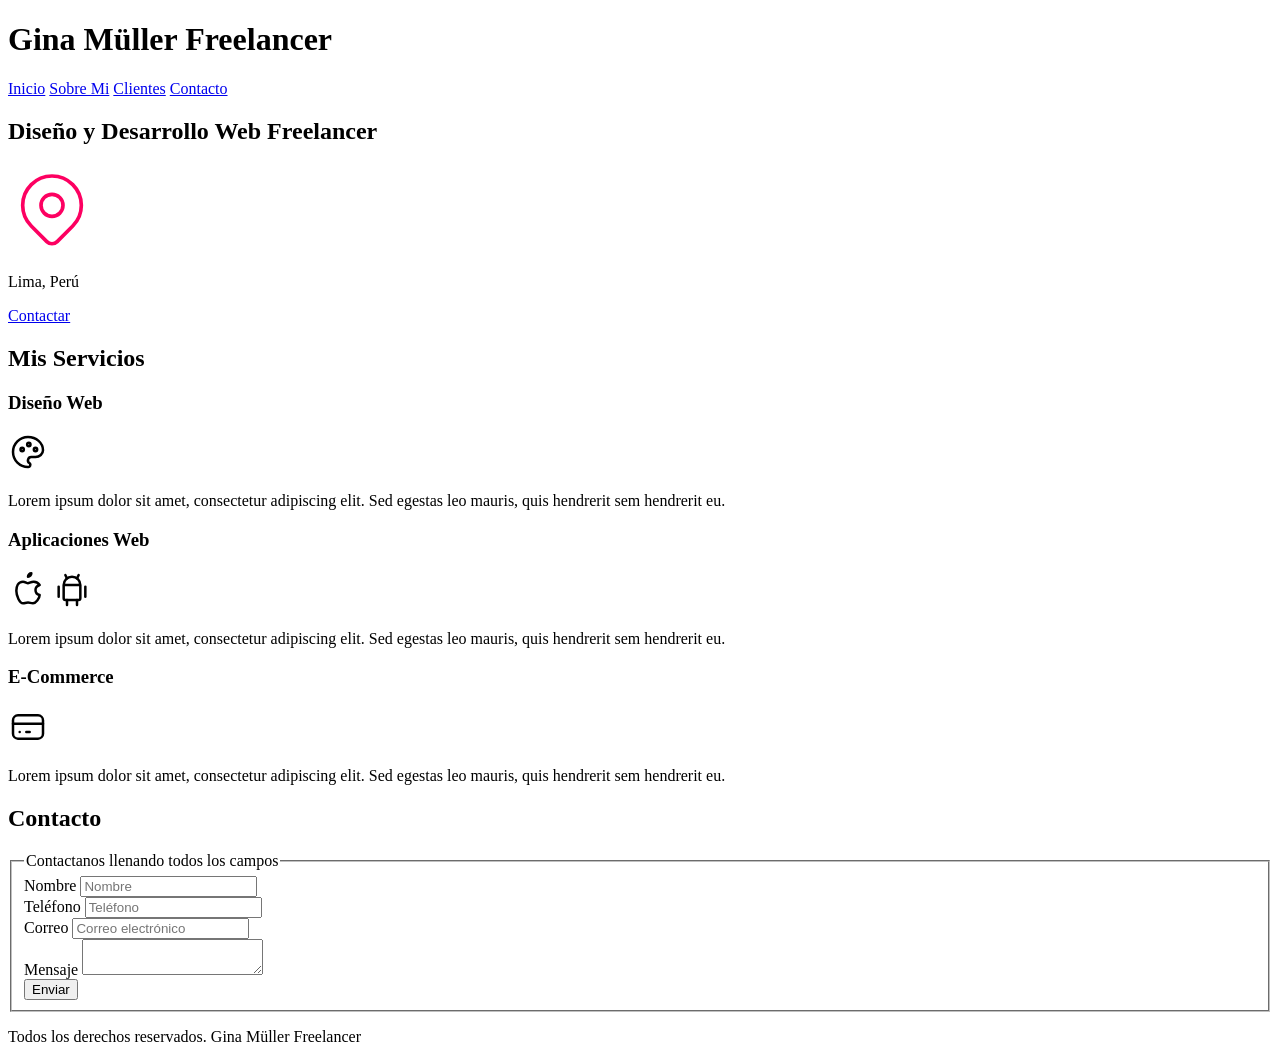
==== freelancer_ginam/index.html @ 4b6f239c "Add files via upload" ====
<!DOCTYPE html>
<html lang="es">
<head>
    <meta charset="UTF-8">
    <meta name="viewport" content="width=device-width, initial-scale=1.0">
    <title>Diseñador freelancer</title>
    <link rel="preload" href="CSS/normalize.css" as="style">
    <link rel="stylesheet" href="CSS/normalize.css">
    <link rel="preconnect" href="https://fonts.googleapis.com">
    <link rel="preconnect" href="https://fonts.gstatic.com" crossorigin>
    <link href="https://fonts.googleapis.com/css2?family=Lora:wght@400;700&display=swap" rel="stylesheet">
    <link rel="preload" href="CSS/style.css" as="style">
    <link href="CSS/style.css" rel="stylesheet">
</head>
<body>
    <header> 
        <h1 class="Titulo"> Gina Müller <span>Freelancer</span> </h1>
    </header>
    <div class="nav-bg">
    <nav class="navegacion-principal contenedor"> 
        <a href="#">Inicio</a>
        <a href="#">Sobre Mi</a>
        <a href="#">Clientes</a>
        <a href="#">Contacto</a>
    </nav>
    </div>
    <section class="Hero">
        <div class="contenido-hero">
            <h2> Diseño y Desarrollo Web Freelancer </h2> 
        <div class="ubicacion">
            <svg xmlns="http://www.w3.org/2000/svg" class="icon icon-tabler icon-tabler-map-pin" width="88" height="88" viewBox="0 0 24 24" stroke-width="1" stroke="#fd0061" fill="none" stroke-linecap="round" stroke-linejoin="round">
                <path stroke="none" d="M0 0h24v24H0z" fill="none"/>
                <path d="M9 11a3 3 0 1 0 6 0a3 3 0 0 0 -6 0" />
                <path d="M17.657 16.657l-4.243 4.243a2 2 0 0 1 -2.827 0l-4.244 -4.243a8 8 0 1 1 11.314 0z" />
            </svg> 
              <p>Lima, Perú </p>
        </div>
        <a class="boton" href="#">Contactar</a>
        </div> 
    </section>
    <main>     
        <h2> Mis Servicios </h2>
        <h3> Diseño Web </h3>
        <svg xmlns="http://www.w3.org/2000/svg" class="icon icon-tabler icon-tabler-palette" width="40" height="40" viewBox="0 0 24 24" stroke-width="1.5" stroke="#000000" fill="none" stroke-linecap="round" stroke-linejoin="round">
            <path stroke="none" d="M0 0h24v24H0z" fill="none"/>
            <path d="M12 21a9 9 0 0 1 0 -18c4.97 0 9 3.582 9 8c0 1.06 -.474 2.078 -1.318 2.828c-.844 .75 -1.989 1.172 -3.182 1.172h-2.5a2 2 0 0 0 -1 3.75a1.3 1.3 0 0 1 -1 2.25" />
            <path d="M8.5 10.5m-1 0a1 1 0 1 0 2 0a1 1 0 1 0 -2 0" />
            <path d="M12.5 7.5m-1 0a1 1 0 1 0 2 0a1 1 0 1 0 -2 0" />
            <path d="M16.5 10.5m-1 0a1 1 0 1 0 2 0a1 1 0 1 0 -2 0" />
          </svg>
        <p> Lorem ipsum dolor sit amet, consectetur adipiscing elit. Sed egestas leo mauris, quis hendrerit sem hendrerit eu.  </p>  
        <h3> Aplicaciones Web </h3>
        <svg xmlns="http://www.w3.org/2000/svg" class="icon icon-tabler icon-tabler-brand-apple" width="40" height="40" viewBox="0 0 24 24" stroke-width="1.5" stroke="#000000" fill="none" stroke-linecap="round" stroke-linejoin="round">
            <path stroke="none" d="M0 0h24v24H0z" fill="none"/>
            <path d="M9 7c-3 0 -4 3 -4 5.5c0 3 2 7.5 4 7.5c1.088 -.046 1.679 -.5 3 -.5c1.312 0 1.5 .5 3 .5s4 -3 4 -5c-.028 -.01 -2.472 -.403 -2.5 -3c-.019 -2.17 2.416 -2.954 2.5 -3c-1.023 -1.492 -2.951 -1.963 -3.5 -2c-1.433 -.111 -2.83 1 -3.5 1c-.68 0 -1.9 -1 -3 -1z" />
            <path d="M12 4a2 2 0 0 0 2 -2a2 2 0 0 0 -2 2" />
          </svg>
          <svg xmlns="http://www.w3.org/2000/svg" class="icon icon-tabler icon-tabler-brand-android" width="40" height="40" viewBox="0 0 24 24" stroke-width="1.5" stroke="#000000" fill="none" stroke-linecap="round" stroke-linejoin="round">
            <path stroke="none" d="M0 0h24v24H0z" fill="none"/>
            <path d="M4 10l0 6" />
            <path d="M20 10l0 6" />
            <path d="M7 9h10v8a1 1 0 0 1 -1 1h-8a1 1 0 0 1 -1 -1v-8a5 5 0 0 1 10 0" />
            <path d="M8 3l1 2" />
            <path d="M16 3l-1 2" />
            <path d="M9 18l0 3" />
            <path d="M15 18l0 3" />
          </svg>
        <p> Lorem ipsum dolor sit amet, consectetur adipiscing elit. Sed egestas leo mauris, quis hendrerit sem hendrerit eu. </p>
        <h3> E-Commerce </h3>
        <svg xmlns="http://www.w3.org/2000/svg" class="icon icon-tabler icon-tabler-credit-card" width="40" height="40" viewBox="0 0 24 24" stroke-width="1.5" stroke="#000000" fill="none" stroke-linecap="round" stroke-linejoin="round">
            <path stroke="none" d="M0 0h24v24H0z" fill="none"/>
            <path d="M3 5m0 3a3 3 0 0 1 3 -3h12a3 3 0 0 1 3 3v8a3 3 0 0 1 -3 3h-12a3 3 0 0 1 -3 -3z" />
            <path d="M3 10l18 0" />
            <path d="M7 15l.01 0" />
            <path d="M11 15l2 0" />
          </svg>  
        <p> Lorem ipsum dolor sit amet, consectetur adipiscing elit. Sed egestas leo mauris, quis hendrerit sem hendrerit eu. </p>  
    </main>
    <section> 
        <h2> Contacto </h2>
        <form> 
            <fieldset>
                <legend>Contactanos llenando todos los campos</legend>
                <div> 
                    <label>Nombre</label>
                    <input type="text" placeholder="Nombre">
                </div>
               <div> 
                <label>Teléfono</label>
                <input type="tel" placeholder="Teléfono">
               </div>
               <div>
                 <label>Correo</label>
                <input type="email" placeholder="Correo electrónico">
               </div>
               <div> 
                  <label>Mensaje</label>
                <textarea> </textarea>
               </div>
               <div> 
                <input type="submit" value="Enviar">
               </div>
                
            </fieldset> 
        </form>
    </section>
    <footer> <p> Todos los derechos reservados. Gina Müller Freelancer </p> 
    </footer>
</body>
</html>
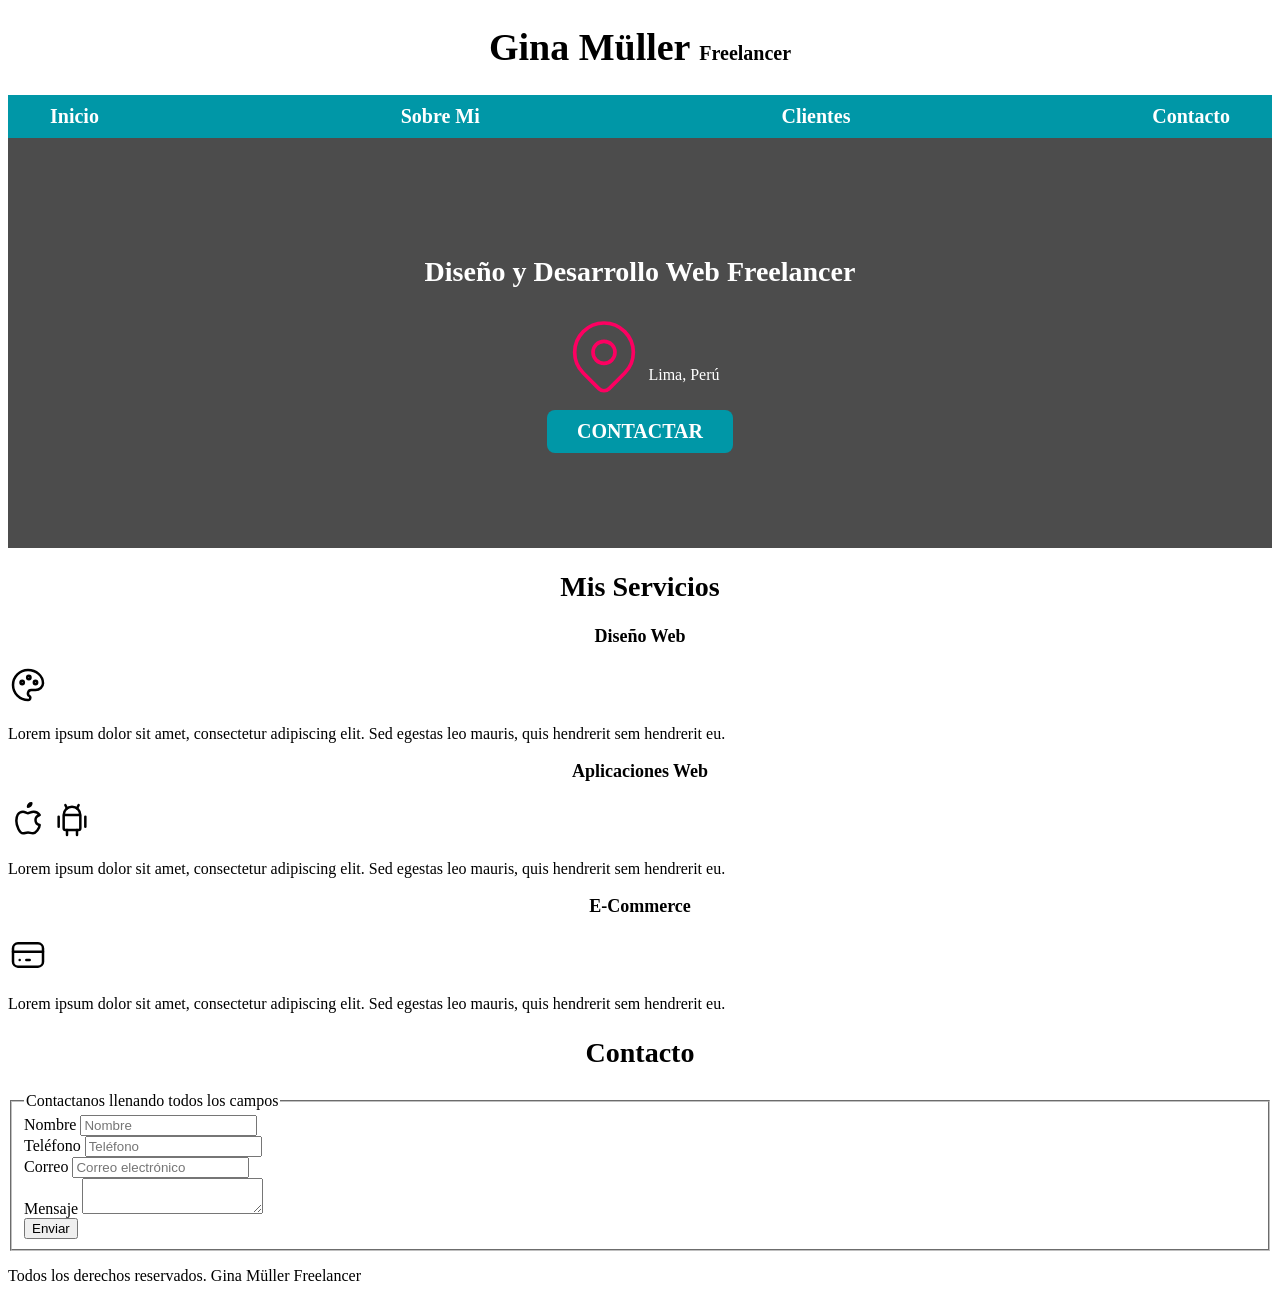
==== commit 9b8e75c7: "Update index.html" ====
--- a/freelancer_ginam/index.html
+++ b/freelancer_ginam/index.html
@@ -10,7 +10,112 @@
     <link rel="preconnect" href="https://fonts.gstatic.com" crossorigin>
     <link href="https://fonts.googleapis.com/css2?family=Lora:wght@400;700&display=swap" rel="stylesheet">
     <link rel="preload" href="CSS/style.css" as="style">
-    <link href="CSS/style.css" rel="stylesheet">
+    <style> 
+        :root{
+    --blanco:#ffffff;
+    --oscuro:#212121;
+    --primario:#d67998;
+    --secundario: #0097a7;
+    --gris: #757575;
+}
+html{
+    font-size: 62.5%;
+    box-sizing: border-box;
+}
+*, *:before, *:after{
+    box-sizing: inherit;
+}
+
+body{
+    font-size: 16px;
+    font-family: 'Lora', serif;
+}
+h1{
+    font-size: 3.8rem;
+}
+h2{
+    font-size: 2.8rem;
+}
+h3{
+    font-size: 1.8rem;
+}
+h1, h2, h3{
+      text-align: center;
+}
+
+.Titulo span{
+    font-size: 2rem;
+}
+.contenedor{
+    max-width: 120rem;
+    margin: 0 auto;
+}
+.boton{
+    background-color: var(--secundario);
+    color: var(--blanco);
+    padding: 1rem 3rem;
+    margin-top: 1rem;
+    font-size: 2rem;
+    text-decoration: none;
+    text-transform: uppercase;
+    font-weight: bold;
+    border-radius: .8rem;
+}
+.nav-bg{
+    background-color: var(--secundario);
+}
+.navegacion-principal{
+    display: flex;
+    flex-direction: column;
+   
+}
+@media (min-width: 768px) {
+    .navegacion-principal{
+        flex-direction: row;
+        justify-content: space-between;
+    }   
+}
+.navegacion-principal a {
+    display: block;
+    text-align: center;
+    color: var(--blanco);
+    text-decoration: none;
+    font-size: 2rem;
+    font-weight: 700;
+    padding: 1rem;
+}
+.navegacion-principal a:hover{
+    background-color: var(--primario);
+    color: var(--oscuro);
+}
+.Hero{
+    background-image: url(../img/hero.jpg);
+    background-repeat: no-repeat;
+    background-size: cover;
+    height: 410px;
+    position: relative;
+}
+.contenido-hero{
+    position: absolute;
+    background-color: rgba(0, 0, 0, .7);
+    width: 100%;
+    height: 100%;
+
+    display: flex;
+    flex-direction: column;
+    align-items: center;
+    justify-content: center;
+}
+.contenido-hero h2,
+.contenido-hero p{
+    color: var(--blanco);
+}
+.ubicacion{
+    display: flex;
+    align-items: flex-end;
+
+}
+    </style>
 </head>
 <body>
     <header> 
@@ -107,4 +212,4 @@
     <footer> <p> Todos los derechos reservados. Gina Müller Freelancer </p> 
     </footer>
 </body>
-</html>+</html>
